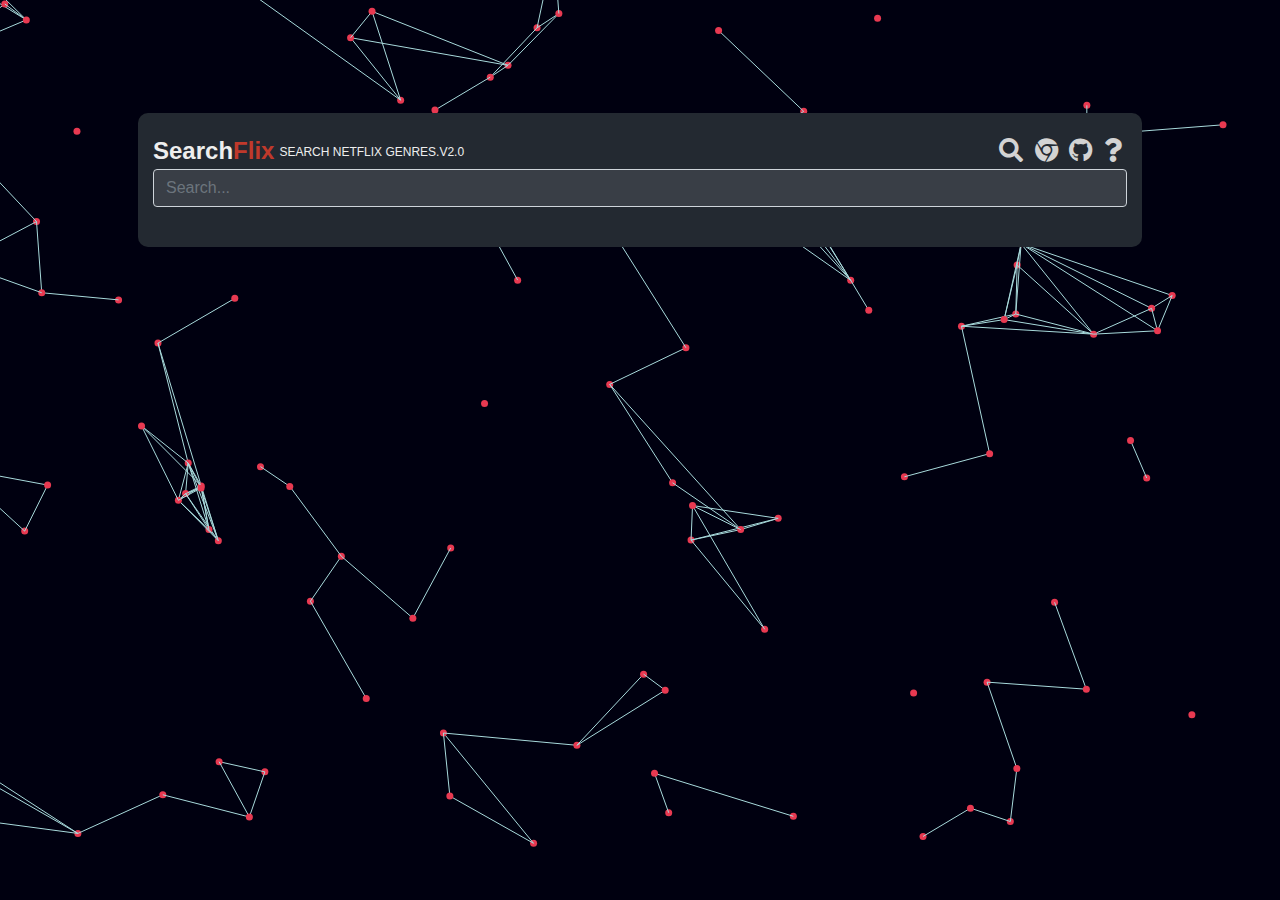
==== src/website/index.html @ 9f42724a "add website and rearrange dirs" ====
<!DOCTYPE html>
<html lang="en" class="no-js">
  <meta property="og:title" content="Peter Zam" />
  <meta property="og:image" content="https://peterzam.dev/logo.png" />
  <meta property="og:description" content="me@peterzam.dev" />
  <meta property="og:type" content="Website" />
  <meta property="og:url" content="https://peterzam.dev/SearchFlix" />
  <head>
    <base target="_blank" />
    <meta charset="UTF-8" />
    <title>SearchFlix</title>
    <link rel="shortcut icon" type="image/png" href="favicon.png" />
    <meta name="viewport" content="width=device-width, initial-scale=1.0" />
  </head>

  <body>
    <div id="particles">
      <div id="intro">
        <div class="appBody container">
          <div class="header">
            <span class="navRight">
              <a
                href="#search"
                class="navItem red"
                data-toggle="tab"
              >
                <i class="fas fa-search"></i>
              </a>
              <a
                href="https://chrome.google.com/webstore/detail/searchflix-netflix-genres/jdgbainblgdephbianomkogjjdnnjbpn"
                class="navItem navy"
                target="_blank"
              >
                <i class="fab fa-chrome"></i>
              </a>
              <a
                href="https://github.com/PeterZam/SearchFlix"
                class="navItem black"
                target="_blank"
              >
                <i class="fab fa-github"></i>
              </a>
              <a
                href="#about"
                class="navItem blue"
                data-toggle="tab"
              >
                <i class="fas fa-question"></i>
              </a>
            </span>
            <span class="title">Search<span style="color: #c0392b;">Flix</span></span>
            <span class="subTitle">Search Netflix Genres.<i>v2.0</i></span>
          </div>
          <div class="tab-content">
            <div id="search" class="tab-pane fade show active" role="tabpanel">
              <form>
                <input
                  class="form-control"
                  type="text"
                  id="searchCategory"
                  placeholder="Search..."
                />
              </form>
              <div class="resultsSection">
                <div id="resultsList"></div>
              </div>
            </div>
            <div id="about" class="tab-pane fade" role="tabpanel">
              <strong>SearchFlix version 1.0.0</strong><br /><br />
              <strong>Contribution:</strong><br />
              Found a bug? Report it
              <a href="https://github.com/PeterZam/SearchFlix" target="_blank"
                >here</a
              >.<br />
              <br />
              <strong>Notice:</strong><br />
              Can't access one of the categories? It may not be broken, it may
              be the region you're accessing it from.<br /><br />

              Netflix Genres List form
              <a
                href="https://github.com/PeterZam/Netflix-Genres"
                target="_blank"
                >here</a
              >.<br />
              Inspired
              <a
                href="https://chrome.google.com/webstore/detail/findflix-netflix-secret-c/njgopmododdceghkcgbmgfffamnjbjno"
                target="_blank"
              >
                FindFlix by Josh Barker</a
              >!<br /><br />
              <small>This extension is in no way affiliated with Netflix</small>
            </div>
          </div>
        </div>
      </div>
    </div>
    <link rel="stylesheet" href="css/style.css" />
    <link rel="stylesheet" type="text/css" href="css/bootstrap.min.css" />
    <link rel="stylesheet" type="text/css" href="css/all.min.css" />
    <script type="text/javascript" src="js/jquery-3.5.1.min.js"></script>
    <script type="text/javascript" src="js/jquery.particleground.js"></script>
    <script src="js/bootstrap.min.js"></script>
    <script type="text/javascript" src="js/app.js"></script>
  </body>
</html>
---- src/website/css/style.css ----
html,
body,
div,
applet,
object,
iframe,
h1,
h2,
h3,
h4,
h5,
h6,
p,
blockquote,
pre,
a,
abbr,
acronym,
address,
big,
cite,
code,
del,
dfn,
em,
img,
ins,
kbd,
q,
s,
samp,
small,
strike,
strong,
sub,
sup,
tt,
var,
b,
u,
i,
center,
dl,
dt,
dd,
ol,
ul,
li,
fieldset,
form,
label,
legend,
table,
caption,
tbody,
tfoot,
thead,
tr,
th,
td,
article,
aside,
canvas,
details,
embed,
figure,
figcaption,
footer,
header,
hgroup,
menu,
nav,
output,
ruby,
section,
summary,
time,
mark,
audio,
video {
  margin: 0;
  padding: 0;
  border: 0;
  font-size: 100%;
  font: inherit;
  vertical-align: baseline;
}
article,
aside,
details,
figcaption,
figure,
footer,
header,
hgroup,
menu,
nav,
section {
  display: block;
}
body {
  line-height: 1;
}
ol,
ul {
  list-style: none;
}
blockquote,
q {
  quotes: none;
}
blockquote:before,
blockquote:after,
q:before,
q:after {
  content: '';
  content: none;
}
table {
  border-collapse: collapse;
  border-spacing: 0;
}

/* particleground demo */

* {
  -webkit-box-sizing: border-box;
  -moz-box-sizing: border-box;
  box-sizing: border-box;
}

html,
body {
  width: 100%;
  height: 100%;
  overflow: hidden;
}

body {
  background: #000010 !important;
  font-family: 'Montserrat', sans-serif;
  color: #fff;
  line-height: 1.3;
  -webkit-font-smoothing: antialiased;
}

#particles {
  width: 100%;
  height: 100%;
  overflow: hidden;
}

#intro {
  top: 20%;
  left: 10%;
  position: absolute;
  padding: 0 10px;
  width: 80%;
}

#experties_bar {
  width: 400px;
  margin: 0 auto;
}

#experties_title {
  width: 25%;
  margin: 0 auto;
  padding: 10px;
  padding-top: 20px;
}
h3 {
  display: flex;
  flex-direction: row;
}
h3:before,
h3:after {
  content: '';
  flex: 1 1;
  border-bottom: 1.5px solid #e63946;
  margin: auto;
  text-align: center;
}

h2 {
  text-transform: uppercase;
  font-size: 50px;
  font-weight: 120;
  color: #ffffff;
  letter-spacing: 0.05em;
}
h1::after {
  content: '';
  width: 80px;
  display: block;
  background: #000;
  height: 10px;
  margin: 30px auto;
  line-height: 1.1;
}
p {
  margin: 0 0 30px 0;
  font-size: 24px;
  font-family: 'Roboto', sans-serif;
}

@media only screen and (max-width: 1000px) {
  h1 {
    font-size: 15px;
  }
}

@media only screen and (max-width: 100px) {
  h1 {
    font-size: 15px;
  }
  h1::after {
    height: 8px;
  }
}

@media only screen and (max-width: 100px) {
  #intro {
    padding: 0 10px;
  }
  h1 {
    font-size: 15px;
  }
  h1::after {
    height: 6px;
  }
  p {
    font-size: 18px;
  }
  .btn {
    font-size: 16px;
  }
}

@media only screen and (max-width: 100px) {
  h1 {
    font-size: 15px;
  }
  h1::after {
    height: 4px;
  }
}

.skillbar {
  position: relative;
  display: block;
  margin-bottom: 10px;
  width: 100%;
  text-align: center;
  background: #f1faee;
  height: 20px;
  border-radius: 4px;
  -moz-border-radius: 4px;
  -webkit-border-radius: 4px;
  -webkit-transition: 0.01s linear;
  -moz-transition: 0.01s linear;
  -ms-transition: 0.01s linear;
  -o-transition: 0.01s linear;
  transition: 0.01s linear;
  -webkit-transition-property: width, background-color;
  -moz-transition-property: width, background-color;
  -ms-transition-property: width, background-color;
  -o-transition-property: width, background-color;
  transition-property: width, background-color;
}

.skillbar-title {
  position: absolute;
  top: 0;
  left: 0;
  width: 0px;
  font-weight: bold;
  font-size: 14px;
  color: #ffffff;
  background: #6adcfa;
  -webkit-border-top-left-radius: 4px;
  -webkit-border-bottom-left-radius: 4px;
  -moz-border-radius-topleft: 4px;
  -moz-border-radius-bottomleft: 4px;
  border-top-left-radius: 4px;
  border-bottom-left-radius: 4px;
}

.skillbar-title span {
  display: block;
  background: rgba(0, 0, 0, 0);
  padding: 0 10px;
  height: 20px;
  line-height: 20px;
  -webkit-border-top-left-radius: 4px;
  -webkit-border-bottom-left-radius: 4px;
  -moz-border-radius-topleft: 4px;
  -moz-border-radius-bottomleft: 4px;
  border-top-left-radius: 4px;
  border-bottom-left-radius: 4px;
}

.skillbar-bar {
  height: 20px;
  width: 0px;
  background: #6adcfa;
  border-radius: 4px;
  -moz-border-radius: 4px;
  -webkit-border-radius: 4px;
}

.skill-bar-percent {
  position: absolute;
  right: 10px;
  top: 0;
  font-size: 12px;
  height: 20px;
  line-height: 20px;
  color: #000;
}

.appBody {
  padding: 20px;
  border-radius: 10px;
  background: #232931;
  color: #eeeeee;
  width: 80%;
}

.header {
  font-size: 24px;
  position: relative;
  text-align: left;
}
.navRight {
  float: right;
  text-align: right;
  position: relative;
}
.title {
  font-family: 'Roboto', sans-serif;
  font-weight: 900;
  position: relative;
}
@media only screen and (max-width: 380px) {
  .title {
    display: none;
  }
}

.subTitle {
  font-family: 'Roboto', sans-serif;
  font-weight: 100;
  text-transform: uppercase;
  font-size: 12px;
  position: absolute;
  margin-top: 10px;
  margin-left: 5px;
}

@media only screen and (max-width: 650px) {
  .subTitle {
    display: none;
  }
}

.navRight a {
  color: #d3d3d3;
  -o-transition: 0.3s;
  -ms-transition: 0.3s;
  -moz-transition: 0.3s;
  -webkit-transition: 0.3s;
  transition: 0.3s;
}
.navItem {
  margin-right: 5px;
}
.navRight a:hover {
  text-decoration: none;
}
.navRight .red:hover {
  color: #c0392b;
}
.navRight .blue:hover {
  color: #01949a;
}
.navRight .navy:hover {
  color: #004369;
}
.navRight .black:hover {
  color: #000000;
}
input {
  margin-top: 10px;
}
.resultsSection {
  display: block;
  margin-top: 20px;
  overflow-y: scroll;
  max-height: 400px;
}
.result a {
  color: #eeeeee;
  padding: 10px 0 10px 0;
  font-size: 16px;
  margin-bottom: 5px;
}
.result:hover {
  text-decoration: none;
  background: #393e46;
  color: #000;
}
.result a:hover,
.result a:active,
.result a:visited:hover {
  color: #f05454;
  text-decoration: none;
}
.result a:focus {
  color: #333;
  text-decoration: none;
}
.result {
  font-family: 'Roboto', sans-serif;
  border-bottom: 1px solid #232931;
  padding: 10px;
  width: 100%;
  font-size: 14px;
  display: block;
  -o-transition: 0.3s;
  -ms-transition: 0.3s;
  -moz-transition: 0.3s;
  -webkit-transition: 0.3s;
  transition: 0.3s;
}
#about {
  font-size: 14px;
  padding: 20px 0 20px 0;
}

input[type='text']:focus {
  border-color: rgba(192, 57, 43, 0.8);
  box-shadow: 0 1px 1px rgba(0, 0, 0, 0.075) inset,
    0 0 8px rgba(192, 57, 43, 0.6);
  outline: 0 none;
}

#searchCategory {
  background-color: #393e46;
  color: #eeeeee;
}

.form-control::-webkit-input-placeholder {
  color: #eeeeee;
  opacity: 1;
}

.form-control::-ms-input-placeholder {
  /* Microsoft Edge */
  color: #eeeeee;
}

::-webkit-scrollbar {
  width: 12px;
}

::-webkit-scrollbar-track {
  border-radius: 4px;
  background-color: #393e46;
  /*-webkit-box-shadow: inset 0 0 6px rgba(200,200,200,1);*/
}

::-webkit-scrollbar-thumb {
  border-radius: 4px;
  background-color: #eeeeee;
  /*-webkit-box-shadow: inset 0 0 6px rgba(90,90,90,0.7); */
}
---- src/website/css/all.min.css ----
/*!
 * Font Awesome Free 5.15.1 by @fontawesome - https://fontawesome.com
 * License - https://fontawesome.com/license/free (Icons: CC BY 4.0, Fonts: SIL OFL 1.1, Code: MIT License)
 */.fa,.fab,.fas{-moz-osx-font-smoothing:grayscale;-webkit-font-smoothing:antialiased;display:inline-block;font-style:normal;font-variant:normal;text-rendering:auto;line-height:1}@-webkit-keyframes fa-spin{0%{-webkit-transform:rotate(0);transform:rotate(0)}to{-webkit-transform:rotate(1turn);transform:rotate(1turn)}}@keyframes fa-spin{0%{-webkit-transform:rotate(0);transform:rotate(0)}to{-webkit-transform:rotate(1turn);transform:rotate(1turn)}}.fa-bootstrap:before{content:"\f836"}.fa-bug:before{content:"\f188"}.fa-chrome:before{content:"\f268"}.fa-css3:before{content:"\f13c"}.fa-dev:before{content:"\f6cc"}.fa-github:before{content:"\f09b"}.fa-google:before{content:"\f1a0"}.fa-html5:before{content:"\f13b"}.fa-image:before{content:"\f03e"}.fa-js:before{content:"\f3b8"}.fa-link:before{content:"\f0c1"}.fa-list:before{content:"\f03a"}.fa-question:before{content:"\f128"}.fa-search:before{content:"\f002"}.fa-text-width:before{content:"\f035"}@font-face{font-family:"Font Awesome 5 Brands";font-style:normal;font-weight:400;font-display:block;src:url(../webfonts/fa-brands-400.eot);src:url(../webfonts/fa-brands-400.eot?#iefix) format("embedded-opentype"),url(../webfonts/fa-brands-400.woff2) format("woff2"),url(../webfonts/fa-brands-400.woff) format("woff"),url(../webfonts/fa-brands-400.ttf) format("truetype"),url(../webfonts/fa-brands-400.svg#fontawesome) format("svg")}.fab{font-family:"Font Awesome 5 Brands"}@font-face{font-family:"Font Awesome 5 Free";font-style:normal;font-weight:400;font-display:block;src:url(../webfonts/fa-regular-400.eot);src:url(../webfonts/fa-regular-400.eot?#iefix) format("embedded-opentype"),url(../webfonts/fa-regular-400.woff2) format("woff2"),url(../webfonts/fa-regular-400.woff) format("woff"),url(../webfonts/fa-regular-400.ttf) format("truetype"),url(../webfonts/fa-regular-400.svg#fontawesome) format("svg")}.fab{font-weight:400}@font-face{font-family:"Font Awesome 5 Free";font-style:normal;font-weight:900;font-display:block;src:url(../webfonts/fa-solid-900.eot);src:url(../webfonts/fa-solid-900.eot?#iefix) format("embedded-opentype"),url(../webfonts/fa-solid-900.woff2) format("woff2"),url(../webfonts/fa-solid-900.woff) format("woff"),url(../webfonts/fa-solid-900.ttf) format("truetype"),url(../webfonts/fa-solid-900.svg#fontawesome) format("svg")}.fa,.fas{font-family:"Font Awesome 5 Free"}.fa,.fas{font-weight:900}
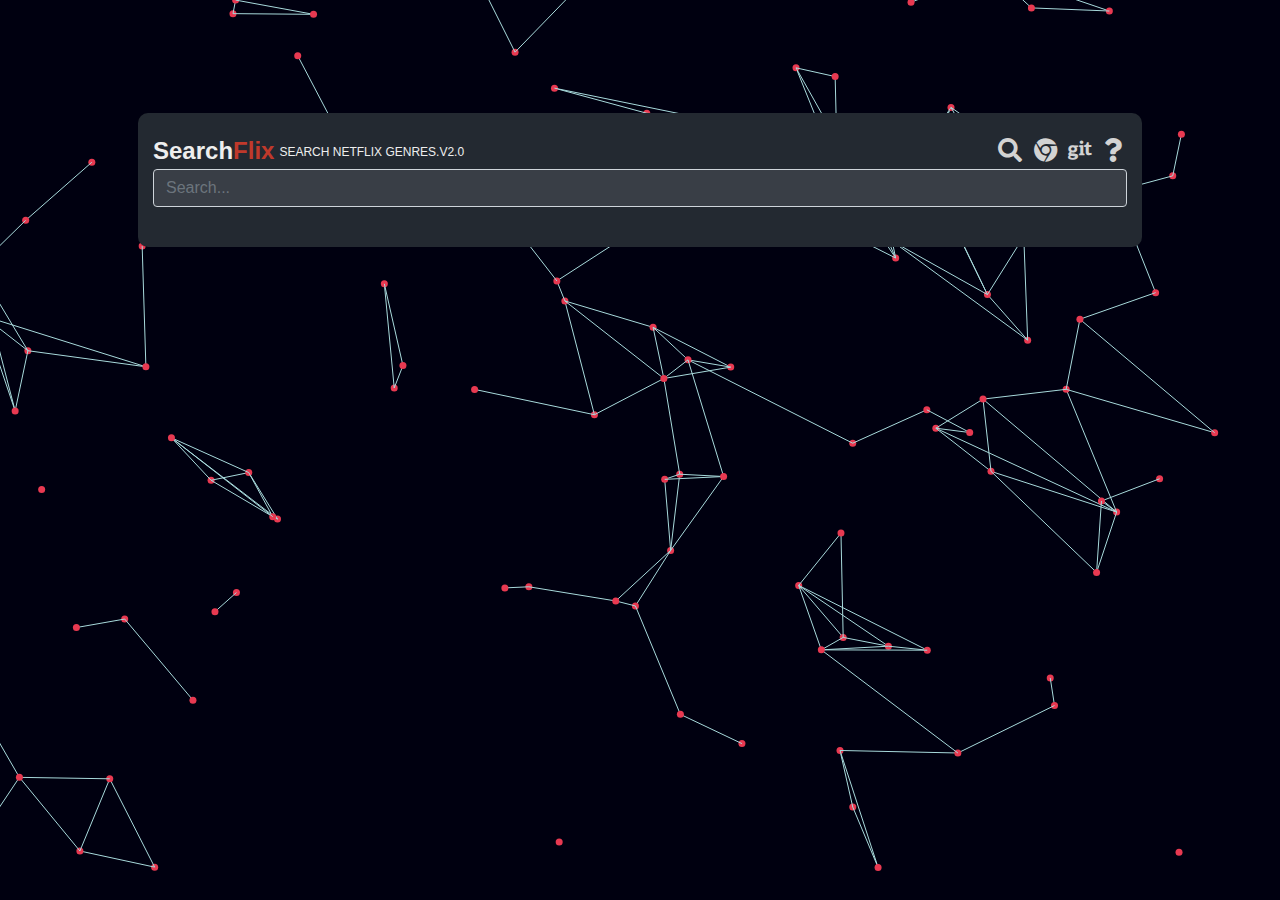
==== commit 78b6c213: "fix and improvements" ====
--- a/src/website/index.html
+++ b/src/website/index.html
@@ -1,107 +1,130 @@
 <!DOCTYPE html>
 <html lang="en" class="no-js">
-  <meta property="og:title" content="Peter Zam" />
-  <meta property="og:image" content="https://peterzam.dev/logo.png" />
-  <meta property="og:description" content="me@peterzam.dev" />
-  <meta property="og:type" content="Website" />
-  <meta property="og:url" content="https://peterzam.dev/SearchFlix" />
-  <head>
-    <base target="_blank" />
-    <meta charset="UTF-8" />
-    <title>SearchFlix</title>
-    <link rel="shortcut icon" type="image/png" href="favicon.png" />
-    <meta name="viewport" content="width=device-width, initial-scale=1.0" />
-  </head>
+    <meta property="og:title" content="Peter Zam" />
+    <meta property="og:image" content="https://peterzam.dev/logo.png" />
+    <meta property="og:description" content="me@peterzam.dev" />
+    <meta property="og:type" content="Website" />
+    <meta property="og:url" content="https://peterzam.dev/searchflix" />
+    <head>
+        <base target="_blank" />
+        <meta charset="UTF-8" />
+        <title>SearchFlix</title>
+        <link rel="shortcut icon" type="image/png" href="favicon.png" />
+        <meta name="viewport" content="width=device-width, initial-scale=1.0" />
+        <link rel="stylesheet" href="css/style.css" />
+        <link rel="stylesheet" type="text/css" href="css/all.min.css" />
+        <link
+            rel="stylesheet"
+            href="https://cdn.jsdelivr.net/npm/bootstrap@4.5.3/dist/css/bootstrap.min.css"
+        />
+    </head>
 
-  <body>
-    <div id="particles">
-      <div id="intro">
-        <div class="appBody container">
-          <div class="header">
-            <span class="navRight">
-              <a
-                href="#search"
-                class="navItem red"
-                data-toggle="tab"
-              >
-                <i class="fas fa-search"></i>
-              </a>
-              <a
-                href="https://chrome.google.com/webstore/detail/searchflix-netflix-genres/jdgbainblgdephbianomkogjjdnnjbpn"
-                class="navItem navy"
-                target="_blank"
-              >
-                <i class="fab fa-chrome"></i>
-              </a>
-              <a
-                href="https://github.com/PeterZam/SearchFlix"
-                class="navItem black"
-                target="_blank"
-              >
-                <i class="fab fa-github"></i>
-              </a>
-              <a
-                href="#about"
-                class="navItem blue"
-                data-toggle="tab"
-              >
-                <i class="fas fa-question"></i>
-              </a>
-            </span>
-            <span class="title">Search<span style="color: #c0392b;">Flix</span></span>
-            <span class="subTitle">Search Netflix Genres.<i>v2.0</i></span>
-          </div>
-          <div class="tab-content">
-            <div id="search" class="tab-pane fade show active" role="tabpanel">
-              <form>
-                <input
-                  class="form-control"
-                  type="text"
-                  id="searchCategory"
-                  placeholder="Search..."
-                />
-              </form>
-              <div class="resultsSection">
-                <div id="resultsList"></div>
-              </div>
+    <body>
+        <div id="particles">
+            <div id="intro">
+                <div class="appBody container">
+                    <div class="header">
+                        <span class="navRight">
+                            <a
+                                href="#search"
+                                class="navItem red"
+                                data-toggle="tab"
+                            >
+                                <i class="fas fa-search"></i>
+                            </a>
+                            <a
+                                href="https://chrome.google.com/webstore/detail/searchflix-netflix-genres/jdgbainblgdephbianomkogjjdnnjbpn"
+                                class="navItem navy"
+                                target="_blank"
+                            >
+                                <i class="fab fa-chrome"></i>
+                            </a>
+                            <a
+                                href="https://codeberg.org/peterzam/searchflix"
+                                class="navItem black"
+                                target="_blank"
+                            >
+                                <i class="fab fa-git"></i>
+                            </a>
+                            <a
+                                href="#about"
+                                class="navItem blue"
+                                data-toggle="tab"
+                            >
+                                <i class="fas fa-question"></i>
+                            </a>
+                        </span>
+                        <span class="title"
+                            >Search<span style="color: #c0392b"
+                                >Flix</span
+                            ></span
+                        >
+                        <span class="subTitle"
+                            >Search Netflix Genres.<i>v2.0</i></span
+                        >
+                    </div>
+                    <div class="tab-content">
+                        <div
+                            id="search"
+                            class="tab-pane fade show active"
+                            role="tabpanel"
+                        >
+                            <form>
+                                <input
+                                    class="form-control"
+                                    type="text"
+                                    id="searchCategory"
+                                    placeholder="Search..."
+                                />
+                            </form>
+                            <div class="resultsSection">
+                                <div id="resultsList"></div>
+                            </div>
+                        </div>
+                        <div id="about" class="tab-pane fade" role="tabpanel">
+                            <strong>SearchFlix version 1.0.0</strong
+                            ><br /><br />
+                            <strong>Contribution:</strong><br />
+                            Found a bug? Report it
+                            <a
+                                href="https://codeberg.org/peterzam/searchflix"
+                                target="_blank"
+                                >here</a
+                            >.<br />
+                            <br />
+                            <strong>Notice:</strong><br />
+                            Can't access one of the categories? It may not be
+                            broken, it may be the region you're accessing it
+                            from.<br /><br />
+
+                            Netflix Genres List form
+                            <a
+                                href="https://github.com/PeterZam/Netflix-Genres"
+                                target="_blank"
+                                >here</a
+                            >.<br />
+                            Inspired
+                            <a
+                                href="https://chrome.google.com/webstore/detail/findflix-netflix-secret-c/njgopmododdceghkcgbmgfffamnjbjno"
+                                target="_blank"
+                            >
+                                FindFlix by Josh Barker</a
+                            >!<br /><br />
+                            <small
+                                >This extension is in no way affiliated with
+                                Netflix</small
+                            >
+                        </div>
+                    </div>
+                </div>
             </div>
-            <div id="about" class="tab-pane fade" role="tabpanel">
-              <strong>SearchFlix version 1.0.0</strong><br /><br />
-              <strong>Contribution:</strong><br />
-              Found a bug? Report it
-              <a href="https://github.com/PeterZam/SearchFlix" target="_blank"
-                >here</a
-              >.<br />
-              <br />
-              <strong>Notice:</strong><br />
-              Can't access one of the categories? It may not be broken, it may
-              be the region you're accessing it from.<br /><br />
-
-              Netflix Genres List form
-              <a
-                href="https://github.com/PeterZam/Netflix-Genres"
-                target="_blank"
-                >here</a
-              >.<br />
-              Inspired
-              <a
-                href="https://chrome.google.com/webstore/detail/findflix-netflix-secret-c/njgopmododdceghkcgbmgfffamnjbjno"
-                target="_blank"
-              >
-                FindFlix by Josh Barker</a
-              >!<br /><br />
-              <small>This extension is in no way affiliated with Netflix</small>
-            </div>
-          </div>
         </div>
-      </div>
-    </div>
-    <link rel="stylesheet" href="css/style.css" />
-    <link rel="stylesheet" type="text/css" href="css/bootstrap.min.css" />
-    <link rel="stylesheet" type="text/css" href="css/all.min.css" />
-    <script type="text/javascript" src="js/jquery-3.5.1.min.js"></script>
-    <script type="text/javascript" src="js/jquery.particleground.js"></script>
-    <script src="js/bootstrap.min.js"></script>
-    <script type="text/javascript" src="js/app.js"></script>
-  </body>
+        <script src="https://code.jquery.com/jquery-3.5.1.min.js"></script>
+        <script src="https://cdn.jsdelivr.net/npm/bootstrap@4.5.3/dist/js/bootstrap.bundle.min.js"></script>
+        <script
+            type="text/javascript"
+            src="js/jquery.particleground.js"
+        ></script>
+        <script type="text/javascript" src="js/app.js"></script>
+    </body>
 </html>
--- a/src/website/css/all.min.css
+++ b/src/website/css/all.min.css
@@ -1,4 +1,4 @@
 /*!
  * Font Awesome Free 5.15.1 by @fontawesome - https://fontawesome.com
  * License - https://fontawesome.com/license/free (Icons: CC BY 4.0, Fonts: SIL OFL 1.1, Code: MIT License)
- */.fa,.fab,.fas{-moz-osx-font-smoothing:grayscale;-webkit-font-smoothing:antialiased;display:inline-block;font-style:normal;font-variant:normal;text-rendering:auto;line-height:1}@-webkit-keyframes fa-spin{0%{-webkit-transform:rotate(0);transform:rotate(0)}to{-webkit-transform:rotate(1turn);transform:rotate(1turn)}}@keyframes fa-spin{0%{-webkit-transform:rotate(0);transform:rotate(0)}to{-webkit-transform:rotate(1turn);transform:rotate(1turn)}}.fa-bootstrap:before{content:"\f836"}.fa-bug:before{content:"\f188"}.fa-chrome:before{content:"\f268"}.fa-css3:before{content:"\f13c"}.fa-dev:before{content:"\f6cc"}.fa-github:before{content:"\f09b"}.fa-google:before{content:"\f1a0"}.fa-html5:before{content:"\f13b"}.fa-image:before{content:"\f03e"}.fa-js:before{content:"\f3b8"}.fa-link:before{content:"\f0c1"}.fa-list:before{content:"\f03a"}.fa-question:before{content:"\f128"}.fa-search:before{content:"\f002"}.fa-text-width:before{content:"\f035"}@font-face{font-family:"Font Awesome 5 Brands";font-style:normal;font-weight:400;font-display:block;src:url(../webfonts/fa-brands-400.eot);src:url(../webfonts/fa-brands-400.eot?#iefix) format("embedded-opentype"),url(../webfonts/fa-brands-400.woff2) format("woff2"),url(../webfonts/fa-brands-400.woff) format("woff"),url(../webfonts/fa-brands-400.ttf) format("truetype"),url(../webfonts/fa-brands-400.svg#fontawesome) format("svg")}.fab{font-family:"Font Awesome 5 Brands"}@font-face{font-family:"Font Awesome 5 Free";font-style:normal;font-weight:400;font-display:block;src:url(../webfonts/fa-regular-400.eot);src:url(../webfonts/fa-regular-400.eot?#iefix) format("embedded-opentype"),url(../webfonts/fa-regular-400.woff2) format("woff2"),url(../webfonts/fa-regular-400.woff) format("woff"),url(../webfonts/fa-regular-400.ttf) format("truetype"),url(../webfonts/fa-regular-400.svg#fontawesome) format("svg")}.fab{font-weight:400}@font-face{font-family:"Font Awesome 5 Free";font-style:normal;font-weight:900;font-display:block;src:url(../webfonts/fa-solid-900.eot);src:url(../webfonts/fa-solid-900.eot?#iefix) format("embedded-opentype"),url(../webfonts/fa-solid-900.woff2) format("woff2"),url(../webfonts/fa-solid-900.woff) format("woff"),url(../webfonts/fa-solid-900.ttf) format("truetype"),url(../webfonts/fa-solid-900.svg#fontawesome) format("svg")}.fa,.fas{font-family:"Font Awesome 5 Free"}.fa,.fas{font-weight:900}+ */.fa,.fab,.fas{-moz-osx-font-smoothing:grayscale;-webkit-font-smoothing:antialiased;display:inline-block;font-style:normal;font-variant:normal;text-rendering:auto;line-height:1}@-webkit-keyframes fa-spin{0%{-webkit-transform:rotate(0);transform:rotate(0)}to{-webkit-transform:rotate(1turn);transform:rotate(1turn)}}@keyframes fa-spin{0%{-webkit-transform:rotate(0);transform:rotate(0)}to{-webkit-transform:rotate(1turn);transform:rotate(1turn)}}.fa-bootstrap:before{content:"\f836"}.fa-bug:before{content:"\f188"}.fa-chrome:before{content:"\f268"}.fa-css3:before{content:"\f13c"}.fa-dev:before{content:"\f6cc"}.fa-git:before{content:"\f1d3"}.fa-google:before{content:"\f1a0"}.fa-html5:before{content:"\f13b"}.fa-image:before{content:"\f03e"}.fa-js:before{content:"\f3b8"}.fa-link:before{content:"\f0c1"}.fa-list:before{content:"\f03a"}.fa-question:before{content:"\f128"}.fa-search:before{content:"\f002"}.fa-text-width:before{content:"\f035"}@font-face{font-family:"Font Awesome 5 Brands";font-style:normal;font-weight:400;font-display:block;src:url(../webfonts/fa-brands-400.eot);src:url(../webfonts/fa-brands-400.eot?#iefix) format("embedded-opentype"),url(../webfonts/fa-brands-400.woff2) format("woff2"),url(../webfonts/fa-brands-400.woff) format("woff"),url(../webfonts/fa-brands-400.ttf) format("truetype"),url(../webfonts/fa-brands-400.svg#fontawesome) format("svg")}.fab{font-family:"Font Awesome 5 Brands"}@font-face{font-family:"Font Awesome 5 Free";font-style:normal;font-weight:400;font-display:block;src:url(../webfonts/fa-regular-400.eot);src:url(../webfonts/fa-regular-400.eot?#iefix) format("embedded-opentype"),url(../webfonts/fa-regular-400.woff2) format("woff2"),url(../webfonts/fa-regular-400.woff) format("woff"),url(../webfonts/fa-regular-400.ttf) format("truetype"),url(../webfonts/fa-regular-400.svg#fontawesome) format("svg")}.fab{font-weight:400}@font-face{font-family:"Font Awesome 5 Free";font-style:normal;font-weight:900;font-display:block;src:url(../webfonts/fa-solid-900.eot);src:url(../webfonts/fa-solid-900.eot?#iefix) format("embedded-opentype"),url(../webfonts/fa-solid-900.woff2) format("woff2"),url(../webfonts/fa-solid-900.woff) format("woff"),url(../webfonts/fa-solid-900.ttf) format("truetype"),url(../webfonts/fa-solid-900.svg#fontawesome) format("svg")}.fa,.fas{font-family:"Font Awesome 5 Free"}.fa,.fas{font-weight:900}